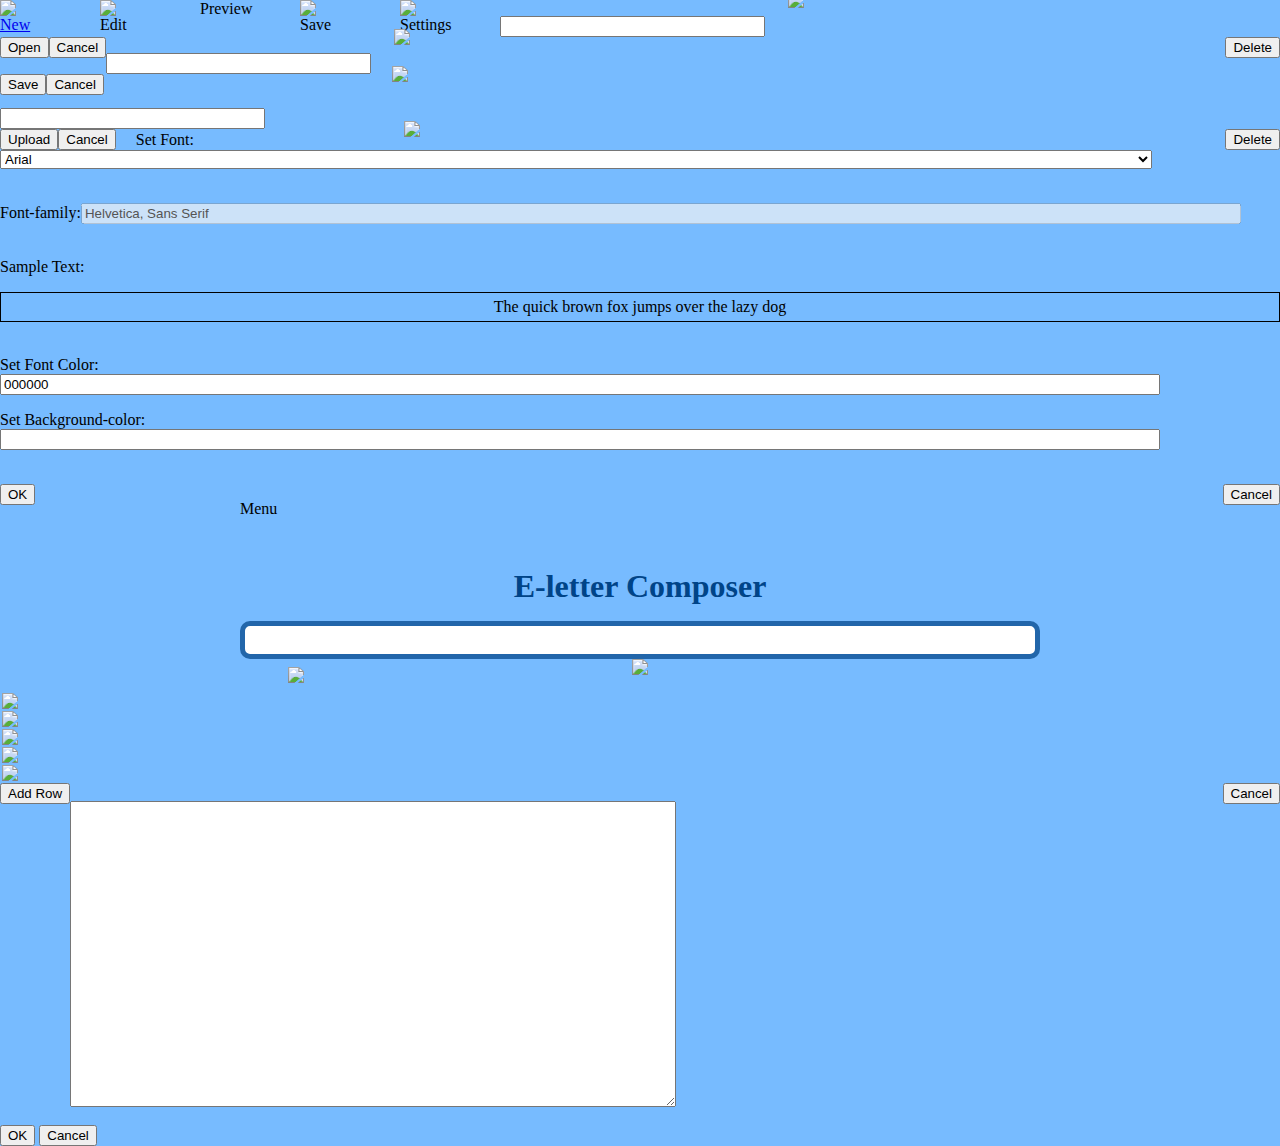
==== testacc1/composer/index.html @ 0532a175 "Added working version of composer 3rd June 2013" ====
<!DOCTYPE HTML PUBLIC "-//W3C//DTD HTML 4.01 Transitional//EN" "http://www.w3.org/TR/html4/loose.dtd">
<html>
  <head>
    <title>E-letter Composer</title>
    <meta http-equiv="Content-Type" content="text/html;charset=utf-8" >
    <script type="text/javascript" src="jquery-1.7.2.min.js"></script>
    <script type="text/javascript" src="jscolor/jscolor.js"></script>
    <script type="text/javascript" src="ckeditor/ckeditor.js"></script>
    <script type="text/javascript" src="scripts.js"></script>
    <link rel="stylesheet" href="styles.css?rev=1">
    <script type="text/javascript" src="jqueryFileTree/jqueryFileTree.js"></script>
    <link rel="stylesheet" href="jqueryFileTree/jqueryFileTree.css">
  </head>
  <body style="background-color:#77bbff;margin:0px auto">
    <div id="menubar">
      <div id="menu_content">
        <div style="float:left;width:100px;">
          <a href="../composer/" class="menulink"><img border="0" src="images/newicon.png"><br>New</a>
        </div>
        <div style="float:left;width:100px;">
          <a id="edit" class="menulink"><img border="0"  src="images/editicon.png"><br>Edit</a>
        </div>
        <div style="float:left;width:100px">
          <a id="preview"  class="menulink"><img border="0" src="images/previewicon.png" alt="" /><br>Preview</a>
        </div>
        <div style="float:left;width:100px;">
            <a id="save" class="menulink"><img border="0" src="images/saveicon.png"><br>Save</a>
        </div>
        <div style="float:left;width:100px">
          <a id="set" class="menulink"><img border="0" src="images/settingsicon.png"><br>Settings</a>
        </div>
        <!--
          <div style="float:left;width:100px">
            <a id="img" class="menulink"><img border="0" src="images/imgicon.png"><br>Image<br>Manager</a>
          </div>
        /!-->
      </div>
        <!-- This div provides the editable file list and allows opening or deleting of those files /-->
        <div id="edit_list" class="menu">
          <img border="0" src="images/close_sm.png" style="position:relative;left:288px;top:-8px" class="close">
          <div id="file_list" style="max-height:250px;overflow:auto"></div>
          <div>

            <input id="efilename" type="text" size="30">
            <br>
            <button class="read" style="float:left">Open</button>            
            <button style="float:left" class="close">Cancel</button>
            <button style="float:right" onclick="javascript:if(jQuery('#efilename').val()){return confirm_delete(jQuery('#efilename').val());}else{alert('No file selected');}">Delete</button>
          </div>
        </div>
        <!-- This div provides the saving file list and allows saving as an old file by selection or new file by text input /-->
        <div id="save_list" class="menu">
          <img border="0" src="images/close_sm.png" style="position:relative;left:288px;top:-8px" class="close">
          <div id="file_list2" style="max-height:250px;overflow:auto"></div>
          <div>
            <input id="filename" type="text" size="30">
            <br>
            <button class="write" style="float:left">Save</button>
            <button style="float:left" class="close">Cancel</button>
          </div>
        </div>
        <!-- This div provides the image manager and allows uploading and deleting of images -->
        <div id="images" class="menu" >
          <img border="0" src="images/close_sm.png" style="position:relative;left:288px;top:-8px" class="close">
          <div id="img_list" style="max-height:250px;overflow:auto"></div>
          <div>
            <br>
            <input id="img_upload" type="text" size="30">
            <br>
            <button style="float:left">Upload</button>
            <button style="float:left" class="close">Cancel</button>
            <button style="float:right" onclick="javascript:if(jQuery('#img_upload').val()){return confirm_delete(jQuery('#img_upload').val());}else{alert('No file selected');}">Delete</button>
          </div>
        </div>
        <!-- This div provides the settings window for the default font/colours of the newsletter /-->
        <div id="settings" class="menu">
          <img border="0" src="images/close_sm.png" style="position:relative;left:288px;top:-8px" class="close">

          Set Font:<select style="width:90%" id="font">
                    <option id="arial" value="arial" select="selected" style="font-family:arial">Arial</option>
                    <option id="BookAntiqua" value="Book Antiqua" style="font-family:'Book Antiqua'">Book Antiqua</option>
                    <option id="georgia" value="Georgia" style="font-family:Georgia">Georgia</option>
                    <option id="arialBlack" value="Arial Black" style="font-family:'Arial Black'">Arial Black</option>
                    <option id="comicSans" value="Comic Sans" style="font-family:'Comic Sans'">Comic Sans</option>
                    <option id="CourierNew" value="Courier New" style="font-family:'Courier New'">Courier New</option>
                    <option id="Impact" value="Impact" style="font-family:Impact">Impact</option>
                    <option id="LucidaConsole" value="Lucida Console" style="font-family:'Lucida Console'">Lucida Console</option>
                    <option id="LucidaSansUnicode" value="Lucida Sans Unicode" style="font-family:'Lucida Sans Unicode'">Lucida Sans Unicode</option>  
                    <option id="Tahoma" value="Tahoma" style="font-family:Tahoma">Tahoma</option>
                    <option id="TimesNewRoman" value="Times New Roman" style="font-family:'Times New Roman'">Times New Roman</option>
                    <option id="TrebuchetMS" value="Trebuchet MS" style="font-family:'Trebuchet MS'">Trebuchet MS</option>
                    <option id="Verdana" value="Verdana" style="font-family:Verdana">Verdana</option>
                  </select>
          <p>
          <br>
          Font-family:<input id="family" type="text" disabled="true" style="width:90%" value="Helvetica, Sans Serif">
          </select>
          <p>
          <br>
          Sample Text:
          <p id="eg" style="padding:5px;border:1px black solid;color:black;text-align:center">
          The quick brown fox jumps over the lazy dog
          </p>
          <p>
          <br>
          Set Font Color:
          <br>
            <input style="width:90%" class="color" id="selecttextcolor" value="000000">
          <p>
          Set Background-color:
          <br>
            <input style="width:90%" class="color" id="selectbackgroundcolor">
            <p>
            <br>
            <button id="colorchange" style="float:left">OK</button>
          <button style="float:right" class="close">Cancel</button>
        </div>
        <div style="width:800px;margin:0 auto">
          <div id="menu_title" class="menulink">Menu</div>
        </div>
    </div>

    <!-- This is the main section in which the user creates a newsletter /-->
    <h1 style="color:#004488;padding-top:50px;margin:0 auto;text-align:center">E-letter Composer</h1>
    <div id="s1" style="margin:0 auto;vertical-align:top">
      <p><table id="main" style="vertical-align:top;background:#ffffff;margin:0px auto;cellpadding:0;width:800px;border:5px;border-style:solid;border-color:#2266aa;border-radius:10px;">
        <tr>
          <td style="width:132px"></td>
          <td style="width:132px"></td>
          <td style="width:132px"></td>
          <td style="width:132px"></td>
          <td style="width:132px"></td>
          <td style="width:132px"></td>
        </tr>
        <tr>
          <td href="#dialog" name="modal" class="dashed" id="cell1" colspan="6" style="vertical-align:top;">
            &nbsp;
          </td>
        </tr>
      </table>
    </div>
      <div style="margin:0 auto;text-align:center">
        <a id="addrow"><img border="0" src="images/add_sm.png"></a>
      </div>
      <div id="add_row" class="menu">
          <img border="0" class="close" src="images/close_sm.png" style="position:relative;left:288px;top:-8px">
        <div style="margin:2px">
          <img class="add5050" src="images/5050.PNG">
        </div>
        <div style="margin:2px">
          <img class="add2575" src="images/2575.PNG">
        </div>
        <div style="margin:2px">
          <img class="add7525" src="images/7525.PNG">
        </div>
        <div style="margin:2px">
          <img class="add1000" src="images/1000.PNG">
        </div>
        <div style="margin:2px">
          <img class="add3333" src="images/3333.png"> 
        </div>
        <div>
          <button id="addrowbutton" class="unselected" style="float:left">Add Row</button>
          <button style="float:right" class="close">Cancel</button>
        </div>
        <br>
      </div>


    <div id="boxes">  

      <div id="dialog" class="window">
        <form action="">
          <textarea class="textbox" id="text2" style="width:600px;height:300px" rows="" cols=""></textarea> 
        </form>
        <br><button class="save">OK</button>
        <button class="close">Cancel</button>
        <!-- #customize your modal window here -->  

      </div>  

      <!-- Do not remove div#mask, because you'll need it to fill the whole screen -->    
      <div id="mask"></div>  
    </div>

    <div>
      <form id="saveform" method="post" action="save.php">
        <input type="hidden" id="file" name="file" value="temp1.html">
        <input type="hidden" id="pagedata" name="data">

      </form>

      <form id="editform" method="post" action="test.php">
        <input type="hidden" id="efile" name="efile" value="temp1.html">
      </form>

      <form id="previewform" method="">
        <input type="hidden" id="prevDataID" name="prevDataName">
      </form>

    </body>
  </html>
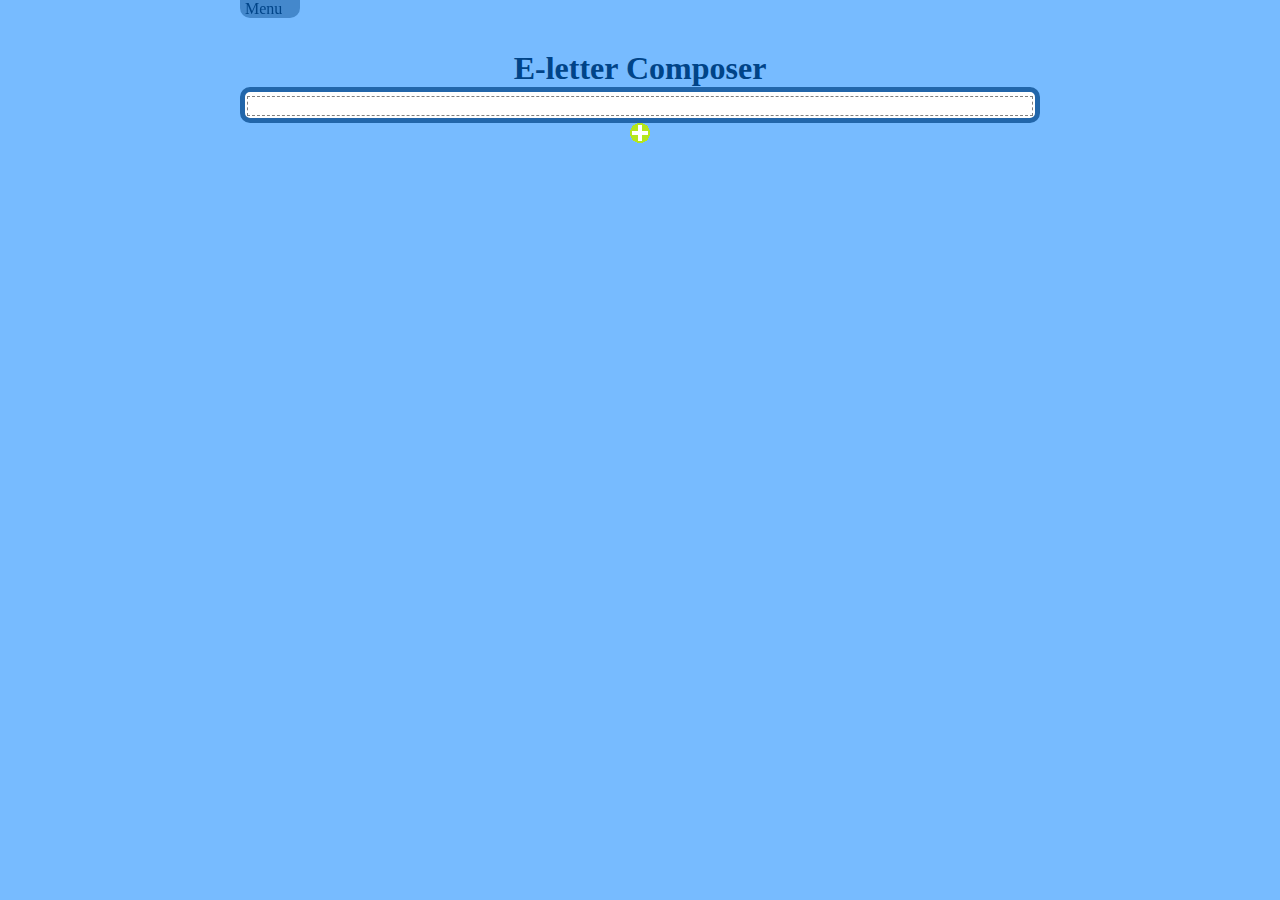
==== commit b9b48238: "Fixed the paths for save, edit & filelist so now works as before" ====
--- a/testacc1/composer/index.html
+++ b/testacc1/composer/index.html
@@ -3,41 +3,36 @@
   <head>
     <title>E-letter Composer</title>
     <meta http-equiv="Content-Type" content="text/html;charset=utf-8" >
-    <script type="text/javascript" src="jquery-1.7.2.min.js"></script>
-    <script type="text/javascript" src="jscolor/jscolor.js"></script>
-    <script type="text/javascript" src="ckeditor/ckeditor.js"></script>
+    <script type="text/javascript" src="../../composer/jquery-1.7.2.min.js"></script>
+    <script type="text/javascript" src="../../composer/jscolor/jscolor.js"></script>
+    <script type="text/javascript" src="../../composer/ckeditor/ckeditor.js"></script>
     <script type="text/javascript" src="scripts.js"></script>
-    <link rel="stylesheet" href="styles.css?rev=1">
-    <script type="text/javascript" src="jqueryFileTree/jqueryFileTree.js"></script>
-    <link rel="stylesheet" href="jqueryFileTree/jqueryFileTree.css">
+    <link rel="stylesheet" href="../../composer/styles.css?rev=1">
+    <script type="text/javascript" src="../../composer/jqueryFileTree/jqueryFileTree.js"></script>
+    <link rel="stylesheet" href="../../composer/jqueryFileTree/jqueryFileTree.css">
   </head>
   <body style="background-color:#77bbff;margin:0px auto">
     <div id="menubar">
       <div id="menu_content">
         <div style="float:left;width:100px;">
-          <a href="../composer/" class="menulink"><img border="0" src="images/newicon.png"><br>New</a>
+          <a href="../composer/index.html" class="menulink"><img border="0" src="../../composer/images/newicon.png"><br>New</a>
         </div>
         <div style="float:left;width:100px;">
-          <a id="edit" class="menulink"><img border="0"  src="images/editicon.png"><br>Edit</a>
+          <a id="edit" class="menulink"><img border="0"  src="../../composer/images/editicon.png"><br>Edit</a>
         </div>
         <div style="float:left;width:100px">
-          <a id="preview"  class="menulink"><img border="0" src="images/previewicon.png" alt="" /><br>Preview</a>
+          <a id="preview"  class="menulink"><img border="0" src="../../composer/images/previewicon.png" alt="" /><br>Preview</a>
         </div>
         <div style="float:left;width:100px;">
-            <a id="save" class="menulink"><img border="0" src="images/saveicon.png"><br>Save</a>
+            <a id="save" class="menulink"><img border="0" src="../../composer/images/saveicon.png"><br>Save</a>
         </div>
         <div style="float:left;width:100px">
-          <a id="set" class="menulink"><img border="0" src="images/settingsicon.png"><br>Settings</a>
+          <a id="set" class="menulink"><img border="0" src="../../composer/images/settingsicon.png"><br>Settings</a>
         </div>
-        <!--
-          <div style="float:left;width:100px">
-            <a id="img" class="menulink"><img border="0" src="images/imgicon.png"><br>Image<br>Manager</a>
-          </div>
-        /!-->
       </div>
         <!-- This div provides the editable file list and allows opening or deleting of those files /-->
         <div id="edit_list" class="menu">
-          <img border="0" src="images/close_sm.png" style="position:relative;left:288px;top:-8px" class="close">
+          <img border="0" src="../../composer/images/close_sm.png" style="position:relative;left:288px;top:-8px" class="close">
           <div id="file_list" style="max-height:250px;overflow:auto"></div>
           <div>
 
@@ -50,7 +45,7 @@
         </div>
         <!-- This div provides the saving file list and allows saving as an old file by selection or new file by text input /-->
         <div id="save_list" class="menu">
-          <img border="0" src="images/close_sm.png" style="position:relative;left:288px;top:-8px" class="close">
+          <img border="0" src="../../composer/images/close_sm.png" style="position:relative;left:288px;top:-8px" class="close">
           <div id="file_list2" style="max-height:250px;overflow:auto"></div>
           <div>
             <input id="filename" type="text" size="30">
@@ -61,7 +56,7 @@
         </div>
         <!-- This div provides the image manager and allows uploading and deleting of images -->
         <div id="images" class="menu" >
-          <img border="0" src="images/close_sm.png" style="position:relative;left:288px;top:-8px" class="close">
+          <img border="0" src="../../composer/images/close_sm.png" style="position:relative;left:288px;top:-8px" class="close">
           <div id="img_list" style="max-height:250px;overflow:auto"></div>
           <div>
             <br>
@@ -74,7 +69,7 @@
         </div>
         <!-- This div provides the settings window for the default font/colours of the newsletter /-->
         <div id="settings" class="menu">
-          <img border="0" src="images/close_sm.png" style="position:relative;left:288px;top:-8px" class="close">
+          <img border="0" src="../../composer/images/close_sm.png" style="position:relative;left:288px;top:-8px" class="close">
 
           Set Font:<select style="width:90%" id="font">
                     <option id="arial" value="arial" select="selected" style="font-family:arial">Arial</option>
@@ -140,24 +135,24 @@
       </table>
     </div>
       <div style="margin:0 auto;text-align:center">
-        <a id="addrow"><img border="0" src="images/add_sm.png"></a>
+        <a id="addrow"><img border="0" src="../../composer/images/add_sm.png"></a>
       </div>
       <div id="add_row" class="menu">
-          <img border="0" class="close" src="images/close_sm.png" style="position:relative;left:288px;top:-8px">
+          <img border="0" class="close" src="../../composer/images/close_sm.png" style="position:relative;left:288px;top:-8px">
         <div style="margin:2px">
-          <img class="add5050" src="images/5050.PNG">
+          <img class="add5050" src="../../composer/images/5050.PNG">
         </div>
         <div style="margin:2px">
-          <img class="add2575" src="images/2575.PNG">
+          <img class="add2575" src="../../composer/images/2575.PNG">
         </div>
         <div style="margin:2px">
-          <img class="add7525" src="images/7525.PNG">
+          <img class="add7525" src="../../composer/images/7525.PNG">
         </div>
         <div style="margin:2px">
-          <img class="add1000" src="images/1000.PNG">
+          <img class="add1000" src="../../composer/images/1000.PNG">
         </div>
         <div style="margin:2px">
-          <img class="add3333" src="images/3333.png"> 
+          <img class="add3333" src="../../composer/images/3333.png"> 
         </div>
         <div>
           <button id="addrowbutton" class="unselected" style="float:left">Add Row</button>
@@ -184,14 +179,15 @@
     </div>
 
     <div>
-      <form id="saveform" method="post" action="save.php">
+      <form id="saveform" method="post" action="../../composer/save.php">
         <input type="hidden" id="file" name="file" value="temp1.html">
         <input type="hidden" id="pagedata" name="data">
-
+        <input type="hidden" id="path" name="path" value="testacc1/">
       </form>
 
-      <form id="editform" method="post" action="test.php">
+      <form id="editform" method="post" action="../../composer/edit.php">
         <input type="hidden" id="efile" name="efile" value="temp1.html">
+        <input type="hidden" id="path" name="path" value="testacc1/">
       </form>
 
       <form id="previewform" method="">
--- a/composer/styles.css
+++ b/composer/styles.css
@@ -0,0 +1,83 @@
+* {margin:0px;padding:0px}
+
+.whiteBorder{border:2px solid white}
+/* Z-index of #mask must lower than #boxes .window */  
+
+#mask {  
+  position:absolute;  
+  top:0px;
+  left:0px;
+  z-index:9000;  
+  background-color:#000;  
+  display:none;  
+  }  
+
+  #boxes .window {  
+    position:absolute;  
+    display:none;  
+    z-index:9999; 
+    padding:20px;  
+ }  
+
+
+ /* Customize your modal window here, you can add background image too */  
+ #boxes #dialog {  
+   background-color:#ffffff;
+   margin: 0;
+   padding: 0;
+   border:1px solid red;
+ }  
+
+
+ .dashed {
+   border:1px dashed gray;
+ }
+
+ #menubar{
+   color:#004488;
+   text-align:left;
+   position:fixed;
+   top:0px;
+   width:100%;
+   margin:0 auto 50px auto;
+   padding:0;
+ }
+
+ #menu_content{
+   height:80px;
+   width:700px;
+   background-color:#4488cc;
+   color:#004488;
+   border:1px solid #4488cc;
+   margin:0 auto;
+   padding:10px 50px 0 50px;
+   display:none;
+   border-radius:0 0 15px 0;
+}
+
+ .menu {
+   border:8px solid #2266aa;
+   position:fixed;
+   top:30%;right:0;
+   padding:5px;
+   background-color:#ffffff;
+   color:#004488;
+   display:none;
+   width:300px;
+   border-radius: 15px;
+}
+
+#menu_title{
+  width:50px;
+  background-color:#4488cc;
+  padding:0px 5px 0px 5px;
+  border:0;
+  border-radius:0 0 10px 10px;
+  cursor:pointer;
+}
+
+.menulink{
+  color:#004488;
+  text-decoration:none;
+  cursor:pointer;
+}
--- a/composer/jqueryFileTree/jqueryFileTree.css
+++ b/composer/jqueryFileTree/jqueryFileTree.css
@@ -0,0 +1,91 @@
+UL.jqueryFileTree {
+	font-family: Verdana, sans-serif;
+	font-size: 11px;
+	line-height: 18px;
+	padding: 0px;
+	margin: 0px;
+}
+
+UL.jqueryFileTree LI {
+	list-style: none;
+	padding: 0px;
+	padding-left: 20px;
+	margin: 0px;
+	white-space: nowrap;
+}
+
+UL.jqueryFileTree A {
+	color: #333;
+	text-decoration: none;
+	display: block;
+	padding: 0px 2px;
+}
+
+UL.jqueryFileTree A:hover {
+	background: #BDF;
+}
+
+/* Core Styles */
+.jqueryFileTree LI.directory { background: url(images/directory.png) left top no-repeat; }
+.jqueryFileTree LI.expanded { background: url(images/folder_open.png) left top no-repeat; }
+.jqueryFileTree LI.file { background: url(images/file.png) left top no-repeat; }
+.jqueryFileTree LI.wait { background: url(images/spinner.gif) left top no-repeat; }
+/* File Extensions*/
+.jqueryFileTree LI.ext_3gp { background: url(images/film.png) left top no-repeat; }
+.jqueryFileTree LI.ext_afp { background: url(images/code.png) left top no-repeat; }
+.jqueryFileTree LI.ext_afpa { background: url(images/code.png) left top no-repeat; }
+.jqueryFileTree LI.ext_asp { background: url(images/code.png) left top no-repeat; }
+.jqueryFileTree LI.ext_aspx { background: url(images/code.png) left top no-repeat; }
+.jqueryFileTree LI.ext_avi { background: url(images/film.png) left top no-repeat; }
+.jqueryFileTree LI.ext_bat { background: url(images/application.png) left top no-repeat; }
+.jqueryFileTree LI.ext_bmp { background: url(images/picture.png) left top no-repeat; }
+.jqueryFileTree LI.ext_c { background: url(images/code.png) left top no-repeat; }
+.jqueryFileTree LI.ext_cfm { background: url(images/code.png) left top no-repeat; }
+.jqueryFileTree LI.ext_cgi { background: url(images/code.png) left top no-repeat; }
+.jqueryFileTree LI.ext_com { background: url(images/application.png) left top no-repeat; }
+.jqueryFileTree LI.ext_cpp { background: url(images/code.png) left top no-repeat; }
+.jqueryFileTree LI.ext_css { background: url(images/css.png) left top no-repeat; }
+.jqueryFileTree LI.ext_doc { background: url(images/doc.png) left top no-repeat; }
+.jqueryFileTree LI.ext_exe { background: url(images/application.png) left top no-repeat; }
+.jqueryFileTree LI.ext_gif { background: url(images/picture.png) left top no-repeat; }
+.jqueryFileTree LI.ext_fla { background: url(images/flash.png) left top no-repeat; }
+.jqueryFileTree LI.ext_h { background: url(images/code.png) left top no-repeat; }
+.jqueryFileTree LI.ext_htm { background: url(images/html.png) left top no-repeat; }
+.jqueryFileTree LI.ext_html { background: url(images/html.png) left top no-repeat; }
+.jqueryFileTree LI.ext_jar { background: url(images/java.png) left top no-repeat; }
+.jqueryFileTree LI.ext_jpg { background: url(images/picture.png) left top no-repeat; }
+.jqueryFileTree LI.ext_jpeg { background: url(images/picture.png) left top no-repeat; }
+.jqueryFileTree LI.ext_js { background: url(images/script.png) left top no-repeat; }
+.jqueryFileTree LI.ext_lasso { background: url(images/code.png) left top no-repeat; }
+.jqueryFileTree LI.ext_log { background: url(images/txt.png) left top no-repeat; }
+.jqueryFileTree LI.ext_m4p { background: url(images/music.png) left top no-repeat; }
+.jqueryFileTree LI.ext_mov { background: url(images/film.png) left top no-repeat; }
+.jqueryFileTree LI.ext_mp3 { background: url(images/music.png) left top no-repeat; }
+.jqueryFileTree LI.ext_mp4 { background: url(images/film.png) left top no-repeat; }
+.jqueryFileTree LI.ext_mpg { background: url(images/film.png) left top no-repeat; }
+.jqueryFileTree LI.ext_mpeg { background: url(images/film.png) left top no-repeat; }
+.jqueryFileTree LI.ext_ogg { background: url(images/music.png) left top no-repeat; }
+.jqueryFileTree LI.ext_pcx { background: url(images/picture.png) left top no-repeat; }
+.jqueryFileTree LI.ext_pdf { background: url(images/pdf.png) left top no-repeat; }
+.jqueryFileTree LI.ext_php { background: url(images/php.png) left top no-repeat; }
+.jqueryFileTree LI.ext_png { background: url(images/picture.png) left top no-repeat; }
+.jqueryFileTree LI.ext_ppt { background: url(images/ppt.png) left top no-repeat; }
+.jqueryFileTree LI.ext_psd { background: url(images/psd.png) left top no-repeat; }
+.jqueryFileTree LI.ext_pl { background: url(images/script.png) left top no-repeat; }
+.jqueryFileTree LI.ext_py { background: url(images/script.png) left top no-repeat; }
+.jqueryFileTree LI.ext_rb { background: url(images/ruby.png) left top no-repeat; }
+.jqueryFileTree LI.ext_rbx { background: url(images/ruby.png) left top no-repeat; }
+.jqueryFileTree LI.ext_rhtml { background: url(images/ruby.png) left top no-repeat; }
+.jqueryFileTree LI.ext_rpm { background: url(images/linux.png) left top no-repeat; }
+.jqueryFileTree LI.ext_ruby { background: url(images/ruby.png) left top no-repeat; }
+.jqueryFileTree LI.ext_sql { background: url(images/db.png) left top no-repeat; }
+.jqueryFileTree LI.ext_swf { background: url(images/flash.png) left top no-repeat; }
+.jqueryFileTree LI.ext_tif { background: url(images/picture.png) left top no-repeat; }
+.jqueryFileTree LI.ext_tiff { background: url(images/picture.png) left top no-repeat; }
+.jqueryFileTree LI.ext_txt { background: url(images/txt.png) left top no-repeat; }
+.jqueryFileTree LI.ext_vb { background: url(images/code.png) left top no-repeat; }
+.jqueryFileTree LI.ext_wav { background: url(images/music.png) left top no-repeat; }
+.jqueryFileTree LI.ext_wmv { background: url(images/film.png) left top no-repeat; }
+.jqueryFileTree LI.ext_xls { background: url(images/xls.png) left top no-repeat; }
+.jqueryFileTree LI.ext_xml { background: url(images/code.png) left top no-repeat; }
+.jqueryFileTree LI.ext_zip { background: url(images/zip.png) left top no-repeat; }